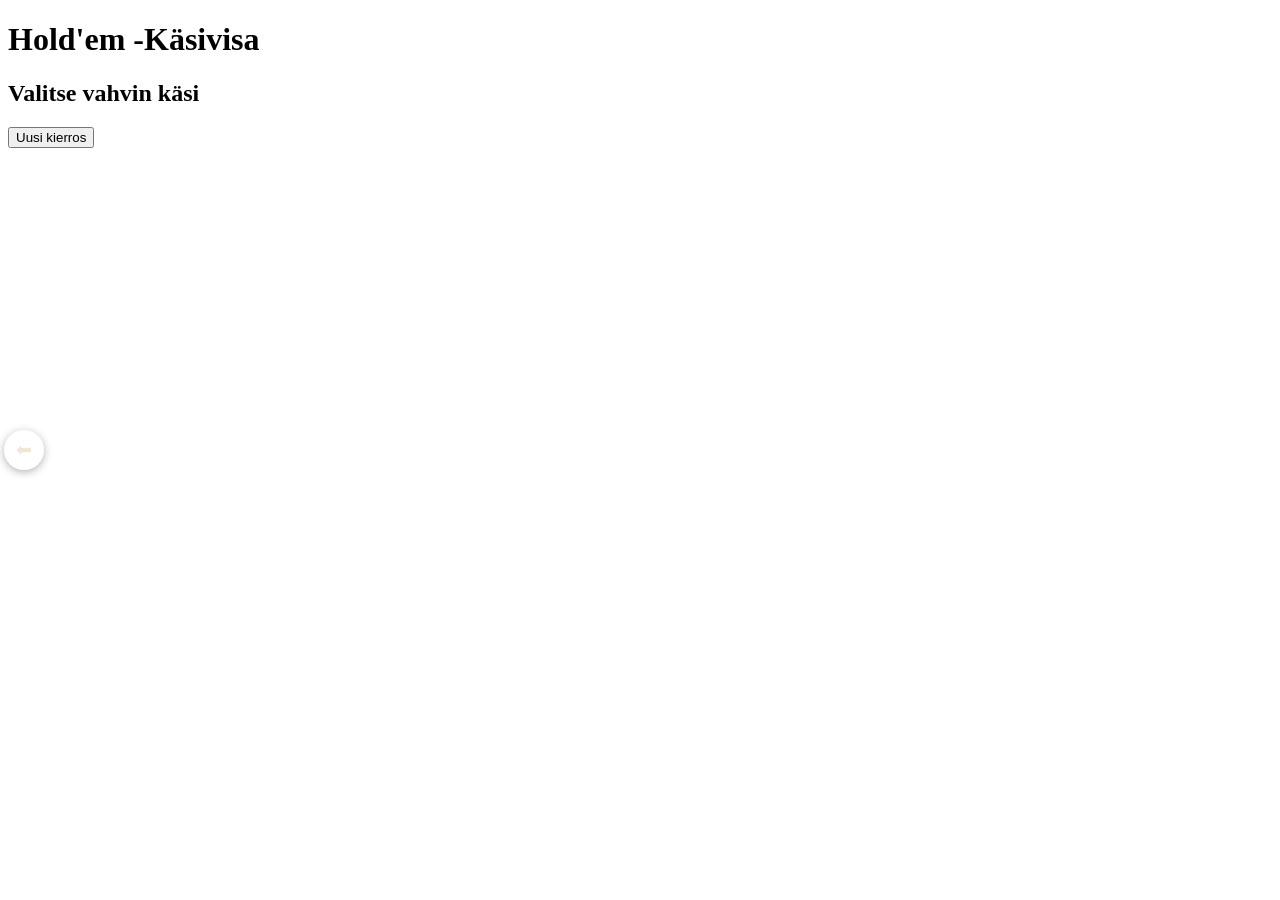
==== holdem.html @ 6f479a6a "Create holdem.html" ====
<!-- holdem.html -->
<!DOCTYPE html>
<html lang="fi">
<head>
  <meta charset="UTF-8" />
  <meta name="viewport" content="width=device-width, initial-scale=1.0, maximum-scale=1.0, user-scalable=no" />
  <title>Hold'em -Käsivisa</title>
  <link rel="stylesheet" href="css/base.css" />
  <link rel="stylesheet" href="css/components.css" />
  <link rel="stylesheet" href="css/holdem.css" />
</head>
<body>
  <div id="app" class="holdem-app">
    <header>
      <a href="index.html" class="back-btn" title="Takaisin">⬅</a>
      <h1>Hold'em -Käsivisa</h1>
    </header>

    <main id="holdem-main">
      <div id="holdem-info">
        <h2 id="holdem-msg">Valitse vahvin käsi</h2>
        <button id="next-round-btn" class="hidden">Uusi kierros</button>
      </div>
      
      <div id="community-area"></div>
      
      <div id="players-grid"></div>
    </main>
  </div>

  <script src="js/constants.js"></script>
  <script src="js/state.js"></script>
  <script src="js/deck.js"></script>
  <script src="js/dom-utils.js"></script>
  <script src="js/poker-eval.js"></script>
  <script src="js/holdem.js"></script>
</body>
</html>
---- css/components.css ----
/* css/components.css */
#settings-btn, #new-game-btn, .back-btn {
  position: absolute;
  top: 50%;
  transform: translateY(-50%);
  background: rgba(255, 255, 255, 0.1);
  border: 1px solid rgba(255, 255, 255, 0.2);
  color: #efe6d3;
  width: 38px;
  height: 38px;
  border-radius: 50%;
  font-size: 1.4rem;
  line-height: 1;
  display: flex;
  align-items: center;
  justify-content: center;
  cursor: pointer;
  transition: background 0.15s, transform 0.08s;
  padding: 0;
  box-shadow: 0 2px 8px rgba(0,0,0,0.3);
  text-decoration: none;
}

#new-game-btn { right: 4px; }
.back-btn { left: 4px; font-size: 1.2rem; }
#settings-btn { left: 48px; font-size: 1.2rem; } /* Siirretään asetusnappia oikealle takaisin-napin tieltä */

#settings-btn:hover, #new-game-btn:hover, .back-btn:hover { background: rgba(255, 255, 255, 0.2); transform: translateY(-50%) scale(1.1); }
#settings-btn:active, #new-game-btn:active, .back-btn:active { transform: translateY(-50%) scale(0.9); }

.card-wrapper {
  perspective: 500px;
}

#pyramid .card-wrapper {
  position: absolute;
  transition: left 0.35s cubic-bezier(0.25, 1, 0.5, 1), 
              top 0.35s cubic-bezier(0.25, 1, 0.5, 1), 
              opacity 0.2s, 
              transform 0.15s cubic-bezier(0.2, 0.8, 0.2, 1);
}

.card-wrapper .card-inner {
  position: relative;
  width: 100%;
  height: 100%;
  transition: transform 0.35s cubic-bezier(0.23, 1, 0.32, 1);
  transform-style: preserve-3d;
}

.card-wrapper.face-down .card-inner { transform: rotateY(0deg); }
.card-wrapper.face-up .card-inner { transform: rotateY(180deg); }

.card-front,
.card-back {
  position: absolute;
  width: 100%;
  height: 100%;
  backface-visibility: hidden;
  border-radius: 4px;
  overflow: hidden;
  box-shadow: 0 1px 5px rgba(0,0,0,0.45);
}

.card-front { transform: rotateY(180deg); }
.card-back { transform: rotateY(0deg); }

.card-wrapper img {
  width: 100%;
  height: 100%;
  object-fit: contain;
  display: block;
  color: transparent;
}

#pyramid .card-wrapper.exposed .card-front img {
  cursor: pointer;
  transition: transform 0.1s ease;
}

#pyramid .card-wrapper.exposed .card-front img:hover {
  transform: translateY(-2px);
  filter: drop-shadow(0 3px 10px rgba(0,0,0,0.5));
}

#pyramid .card-wrapper.exposed .card-front img:active {
  transform: translateY(0) scale(0.92);
  filter: drop-shadow(0 1px 4px rgba(0,0,0,0.5));
}

#pyramid .card-wrapper.covered .card-back img {
  filter: brightness(0.65) saturate(0.5);
}

.card-wrapper.selected .card-front img {
  outline: 3px solid #ffd966;
  outline-offset: 1px;
  filter: drop-shadow(0 0 10px #ffd966aa);
  transform: translateY(-2px);
}

@keyframes popUp {
  0% { transform: translateY(0) scale(1); }
  100% { transform: translateY(-12px) scale(1.05); }
}

.card-wrapper.highlight {
  animation: popUp 0.35s cubic-bezier(0.34, 1.56, 0.64, 1) forwards;
  z-index: 10;
}

.card-wrapper.highlight .card-front img {
  outline: 3px solid #6cf;
  outline-offset: 1px;
  filter: drop-shadow(0 8px 16px rgba(102, 204, 255, 0.6));
}

#pyramid .card-wrapper.removed {
  opacity: 0;
  pointer-events: none;
}

/* Three bottom piles */
.pile {
  position: relative;
  width: clamp(54px, 15vw, 86px);
  aspect-ratio: 52 / 74;
  height: auto;
  background: rgba(0, 0, 0, 0.2);
  border-radius: 4px;
  display: flex;
  align-items: center;
  justify-content: center;
  transition: all 0.12s;
  cursor: default;
}

#trash-pile { margin-right: 4px; }

/* Stock pile deck stack */
#stock-pile {
  cursor: pointer;
  overflow: visible;
}

#stock-pile:hover { background: rgba(0, 0, 0, 0.3); }
#stock-pile:active { transform: scale(0.94); }

.deck-stack {
  position: relative;
  width: 100%;
  height: 100%;
}

.deck-stack .card-wrapper {
  position: absolute;
  width: 100%;
  height: 100%;
  transition: transform 0.25s cubic-bezier(0.2, 0.8, 0.2, 1), opacity 0.25s;
  will-change: transform, opacity;
}

.deck-stack .card-wrapper.deck-card-removing {
  transform: translateY(-15px) scale(0.95);
  opacity: 0;
}

#stock-pile.disabled {
  cursor: not-allowed;
  opacity: 1;
  pointer-events: none;
}
#stock-pile.disabled .deck-stack {
  display: none;
}

/* Waste pile */
#waste-pile { cursor: pointer; }
#waste-pile:hover { background: rgba(0, 0, 0, 0.3); }
#waste-pile:active .card-wrapper { transform: scale(0.94); }
#waste-pile.empty, #trash-pile.empty {
  cursor: default;
  opacity: 0.25;
}

#waste-pile .card-wrapper {
  position: relative;
  width: 100%;
  height: 100%;
  transition: transform 0.1s ease;
}

/* Settings Modal */
#settings-overlay {
  position: fixed;
  inset: 0;
  background: rgba(0, 0, 0, 0.6);
  backdrop-filter: blur(5px);
  display: flex;
  align-items: center;
  justify-content: center;
  z-index: 2000;
  transition: opacity 0.25s ease;
}
#settings-overlay.hidden {
  opacity: 0;
  pointer-events: none;
}
.settings-modal {
  background: linear-gradient(145deg, #1a3c2a 0%, #2a5a3a 100%);
  padding: 24px 32px;
  border-radius: 16px;
  border: 1px solid rgba(255,255,255,0.15);
  box-shadow: 0 10px 40px rgba(0,0,0,0.8);
  color: #efe6d3;
  text-align: center;
  min-width: 250px;
}
.settings-modal h2 { margin-top: 0; font-size: 1.4rem; margin-bottom: 24px; color: #ffd966; }
.setting-row { display: flex; align-items: center; justify-content: space-between; gap: 20px; margin-bottom: 32px; font-size: 1.1rem; }
.setting-row input[type="checkbox"] { transform: scale(1.6); accent-color: #ffd966; cursor: pointer; }
#close-settings-btn {
  background: #ffd966; color: #1a3c2a; border: none; padding: 12px 28px; font-size: 1rem;
  font-weight: bold; border-radius: 8px; cursor: pointer; transition: transform 0.1s;
}
#close-settings-btn:active { transform: scale(0.95); }

/* Overlays */
#overlay-msg {
  position: fixed;
  top: 50%;
  left: 50%;
  transform: translate(-50%, -50%) scale(0.7);
  background: rgba(0, 0, 0, 0.85);
  backdrop-filter: blur(10px);
  color: #fff;
  font-size: 1.8rem;
  font-weight: 700;
  padding: 16px 32px;
  border-radius: 30px;
  border: 2px solid rgba(255, 255, 255, 0.1);
  opacity: 0;
  pointer-events: none;
  transition: opacity 0.35s, transform 0.35s cubic-bezier(0.34, 1.56, 0.64, 1);
  z-index: 999;
}

#overlay-msg.show {
  opacity: 1;
  transform: translate(-50%, -50%) scale(1);
  pointer-events: auto;
}

#overlay-msg.win { color: #ffd966; border-color: #ffd96677; }
#overlay-msg.lose { color: #ff8a7a; border-color: #ff8a7a77; }
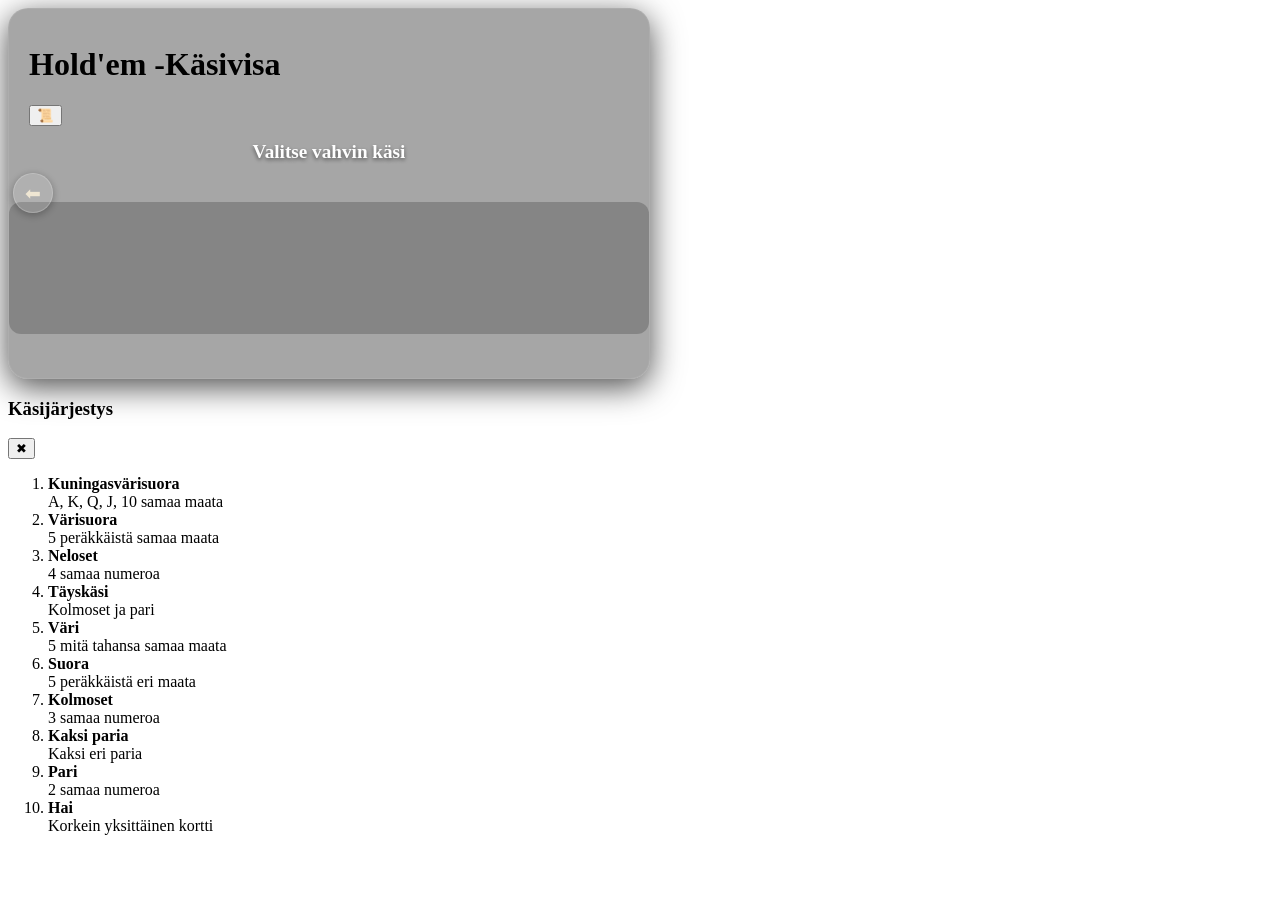
==== commit e9f684e0: "Update holdem.html" ====
--- a/holdem.html
+++ b/holdem.html
@@ -14,11 +14,13 @@
     <header>
       <a href="index.html" class="back-btn" title="Takaisin">⬅</a>
       <h1>Hold'em -Käsivisa</h1>
+      <button id="cheat-sheet-btn" title="Käsijärjestys">📜</button>
     </header>
 
     <main id="holdem-main">
       <div id="holdem-info">
         <h2 id="holdem-msg">Valitse vahvin käsi</h2>
+        <div id="holdem-explanation" class="hidden"></div>
         <button id="next-round-btn" class="hidden">Uusi kierros</button>
       </div>
       
@@ -26,6 +28,26 @@
       
       <div id="players-grid"></div>
     </main>
+  </div>
+
+  <!-- Lunttilappu (Cheat Sheet) -->
+  <div id="cheat-sheet" class="hidden-panel">
+    <div class="cheat-header">
+      <h3>Käsijärjestys</h3>
+      <button id="close-cheat-btn" title="Sulje">✖</button>
+    </div>
+    <ol class="cheat-list">
+      <li><strong>Kuningasvärisuora</strong><br/>A, K, Q, J, 10 samaa maata</li>
+      <li><strong>Värisuora</strong><br/>5 peräkkäistä samaa maata</li>
+      <li><strong>Neloset</strong><br/>4 samaa numeroa</li>
+      <li><strong>Täyskäsi</strong><br/>Kolmoset ja pari</li>
+      <li><strong>Väri</strong><br/>5 mitä tahansa samaa maata</li>
+      <li><strong>Suora</strong><br/>5 peräkkäistä eri maata</li>
+      <li><strong>Kolmoset</strong><br/>3 samaa numeroa</li>
+      <li><strong>Kaksi paria</strong><br/>Kaksi eri paria</li>
+      <li><strong>Pari</strong><br/>2 samaa numeroa</li>
+      <li><strong>Hai</strong><br/>Korkein yksittäinen kortti</li>
+    </ol>
   </div>
 
   <script src="js/constants.js"></script>
--- a/css/holdem.css
+++ b/css/holdem.css
@@ -0,0 +1,125 @@
+/* css/holdem.css */
+.holdem-app {
+  background: rgba(0, 0, 0, 0.35);
+  backdrop-filter: blur(4px);
+  border-radius: 20px;
+  padding: 16px 20px 28px;
+  width: 100%;
+  max-width: 600px;
+  box-shadow: 0 8px 32px rgba(0, 0, 0, 0.7);
+  border: 1px solid rgba(255, 255, 255, 0.08);
+  display: flex;
+  flex-direction: column;
+}
+
+#holdem-main {
+  display: flex;
+  flex-direction: column;
+  align-items: center;
+  gap: 16px;
+  width: 100%;
+}
+
+#holdem-info {
+  text-align: center;
+  height: 60px;
+  display: flex;
+  flex-direction: column;
+  justify-content: center;
+  align-items: center;
+  gap: 8px;
+}
+
+#holdem-msg {
+  margin: 0;
+  color: #fff;
+  font-size: 1.2rem;
+  font-weight: 600;
+  text-shadow: 0 2px 4px rgba(0,0,0,0.5);
+}
+.msg-correct { color: #6cf !important; }
+.msg-wrong { color: #ff8a7a !important; }
+
+#next-round-btn {
+  background: #ffd966;
+  color: #1a3c2a;
+  border: none;
+  padding: 8px 20px;
+  border-radius: 8px;
+  font-weight: bold;
+  cursor: pointer;
+  font-size: 1rem;
+  box-shadow: 0 2px 5px rgba(0,0,0,0.3);
+  transition: transform 0.1s;
+}
+#next-round-btn:active { transform: scale(0.95); }
+#next-round-btn.hidden { display: none; }
+
+#community-area {
+  display: flex;
+  gap: 8px;
+  min-height: 100px;
+  background: rgba(0,0,0,0.2);
+  padding: 16px 20px;
+  border-radius: 12px;
+  justify-content: center;
+  align-items: center;
+  width: 100%;
+}
+
+#players-grid {
+  display: grid;
+  grid-template-columns: repeat(3, 1fr);
+  gap: 12px;
+  width: 100%;
+}
+
+.holdem-player {
+  background: rgba(0,0,0,0.2);
+  border-radius: 12px;
+  padding: 12px;
+  cursor: pointer;
+  border: 3px solid transparent;
+  transition: all 0.2s;
+  display: flex;
+  justify-content: center;
+  align-items: center;
+}
+
+.holdem-player:hover {
+  background: rgba(0,0,0,0.3);
+  transform: translateY(-2px);
+}
+
+.holdem-cards {
+  display: flex;
+  gap: 4px;
+}
+
+/* Yliajetaan Pyramidin lokaatiot Holdemissa ja annetaan korteille omat koot */
+.holdem-cards .card-wrapper, 
+#community-area .card-wrapper {
+  position: relative;
+  width: clamp(35px, 9vw, 55px);
+  aspect-ratio: 52/74;
+  height: auto;
+  transform: none !important;
+  left: 0 !important; 
+  top: 0 !important;
+}
+
+.holdem-player.winner {
+  border-color: #ffd966;
+  box-shadow: 0 0 15px rgba(255, 217, 102, 0.4);
+  background: rgba(255, 217, 102, 0.1);
+}
+
+.holdem-player.correct {
+  border-color: #6cf;
+  background: rgba(102, 204, 255, 0.1);
+}
+
+.holdem-player.wrong {
+  border-color: #ff8a7a;
+  background: rgba(255, 138, 122, 0.1);
+}
